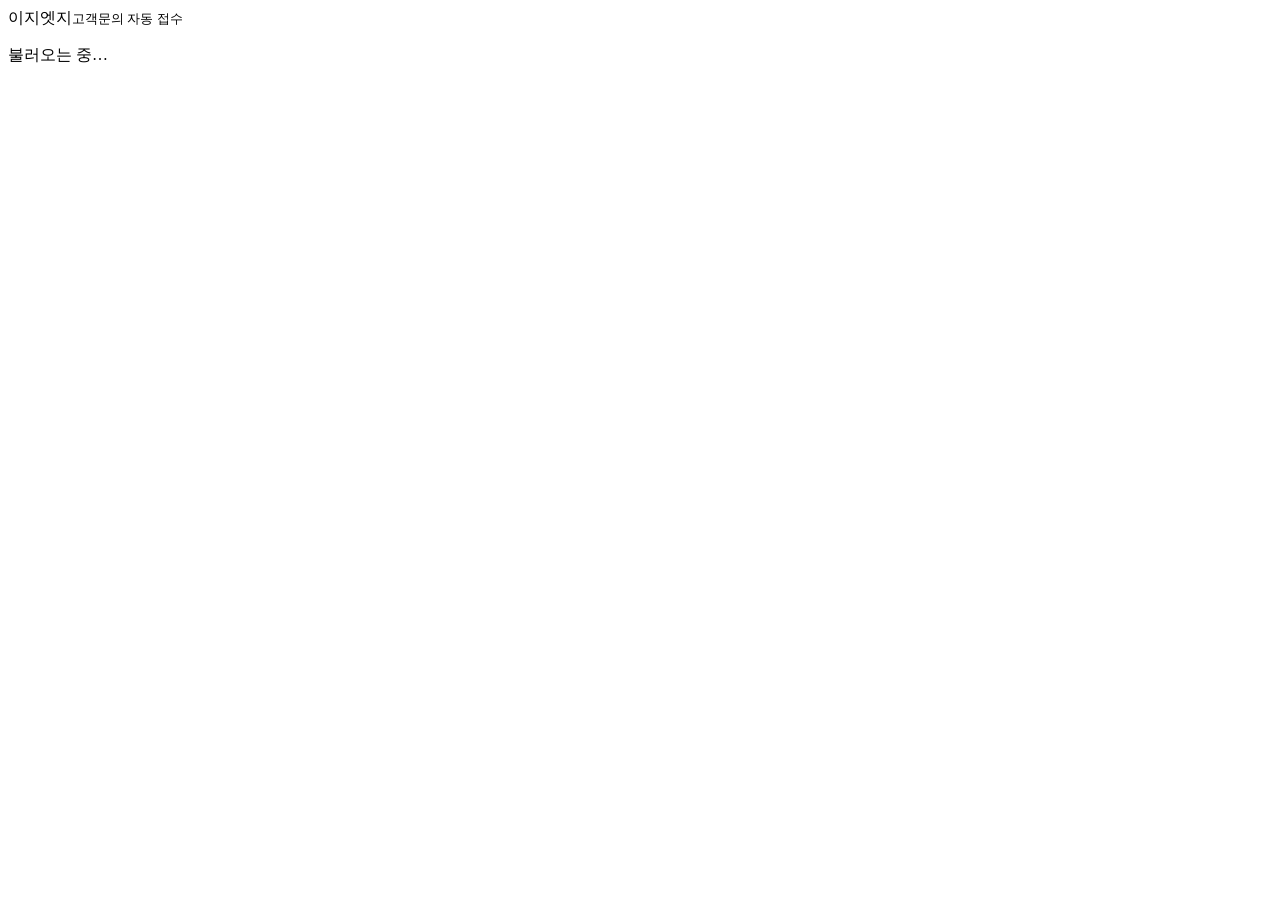
==== zendesk_auto/app/static/login.html @ 6d2b2f6c "이지엣지 0.12: 일자별 접수, 과거 처리자 참고, 정확도 기준 강화, 로그인·로그아웃 - 접수 현황: 오늘 접수·추천·검토 건수와 최근 14일 일자별 접수 건수 표 - 담당자 " ====
<!doctype html><html lang="ko"><head><meta charset="utf-8"><meta name="viewport" content="width=device-width,initial-scale=1"><title>이지엣지 · 로그인</title><link rel="stylesheet" href="/static/style.css"></head><body class="login-page">
<main class="login-box"><div class="brand-dark">이지엣지<small>고객문의 자동 접수</small></div><div id="login"><p class="help">불러오는 중…</p></div></main>
<script src="/static/login.js"></script></body></html>
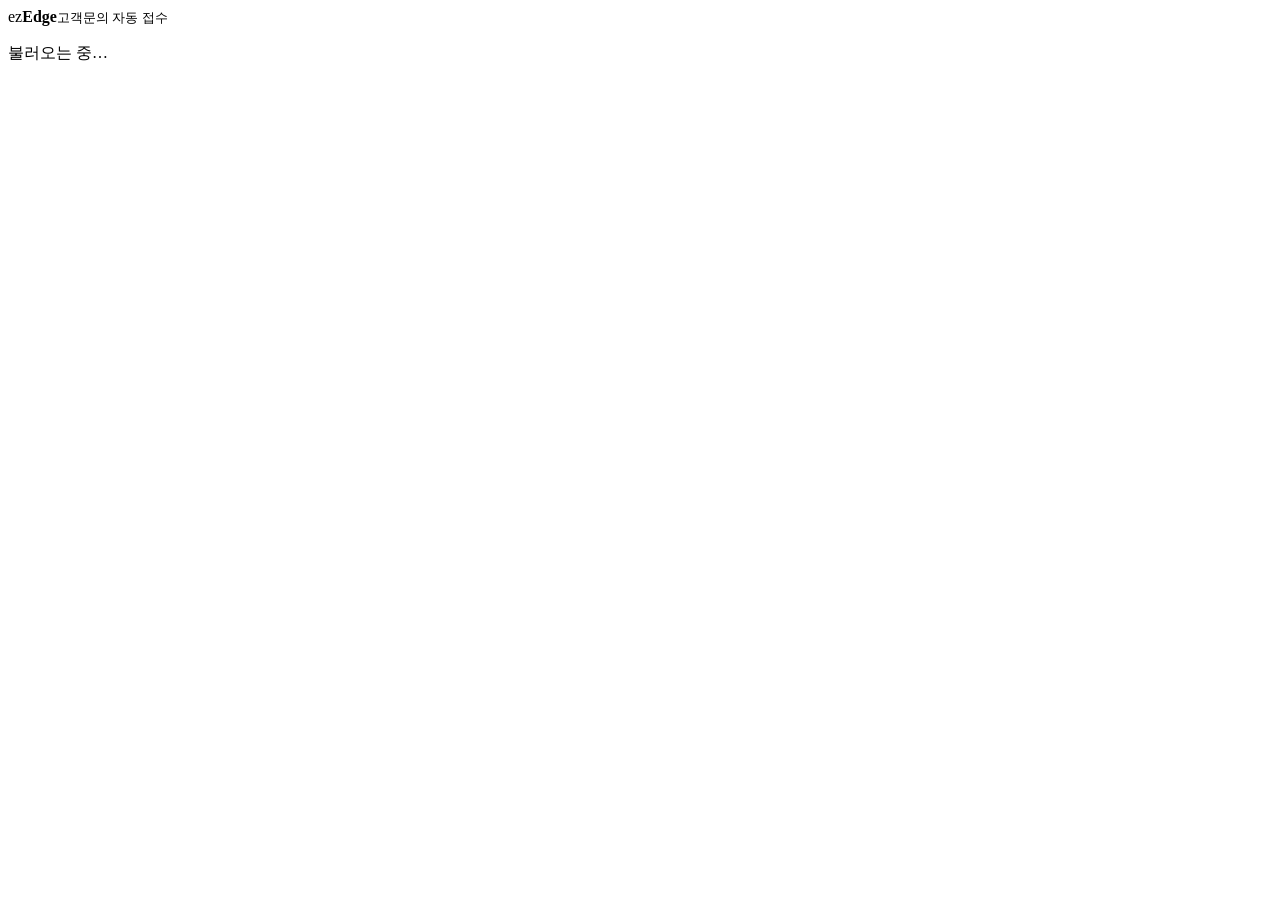
==== commit 1275bce0: "사용자 메뉴얼 추가 및 불필요한 글자 제거 검토 정확성 확인 로직 개선" ====
--- a/zendesk_auto/app/static/login.html
+++ b/zendesk_auto/app/static/login.html
@@ -1,3 +1,3 @@
-<!doctype html><html lang="ko"><head><meta charset="utf-8"><meta name="viewport" content="width=device-width,initial-scale=1"><title>이지엣지 · 로그인</title><link rel="stylesheet" href="/static/style.css"></head><body class="login-page">
-<main class="login-box"><div class="brand-dark">이지엣지<small>고객문의 자동 접수</small></div><div id="login"><p class="help">불러오는 중…</p></div></main>
+<!doctype html><html lang="ko"><head><meta charset="utf-8"><meta name="viewport" content="width=device-width,initial-scale=1"><title>ezEdge · 로그인</title><link rel="stylesheet" href="/static/style.css"></head><body class="login-page">
+<main class="login-box"><div class="brand-dark">ez<b>Edge</b><small>고객문의 자동 접수</small></div><div id="login"><p class="help">불러오는 중…</p></div></main>
 <script src="/static/login.js"></script></body></html>
